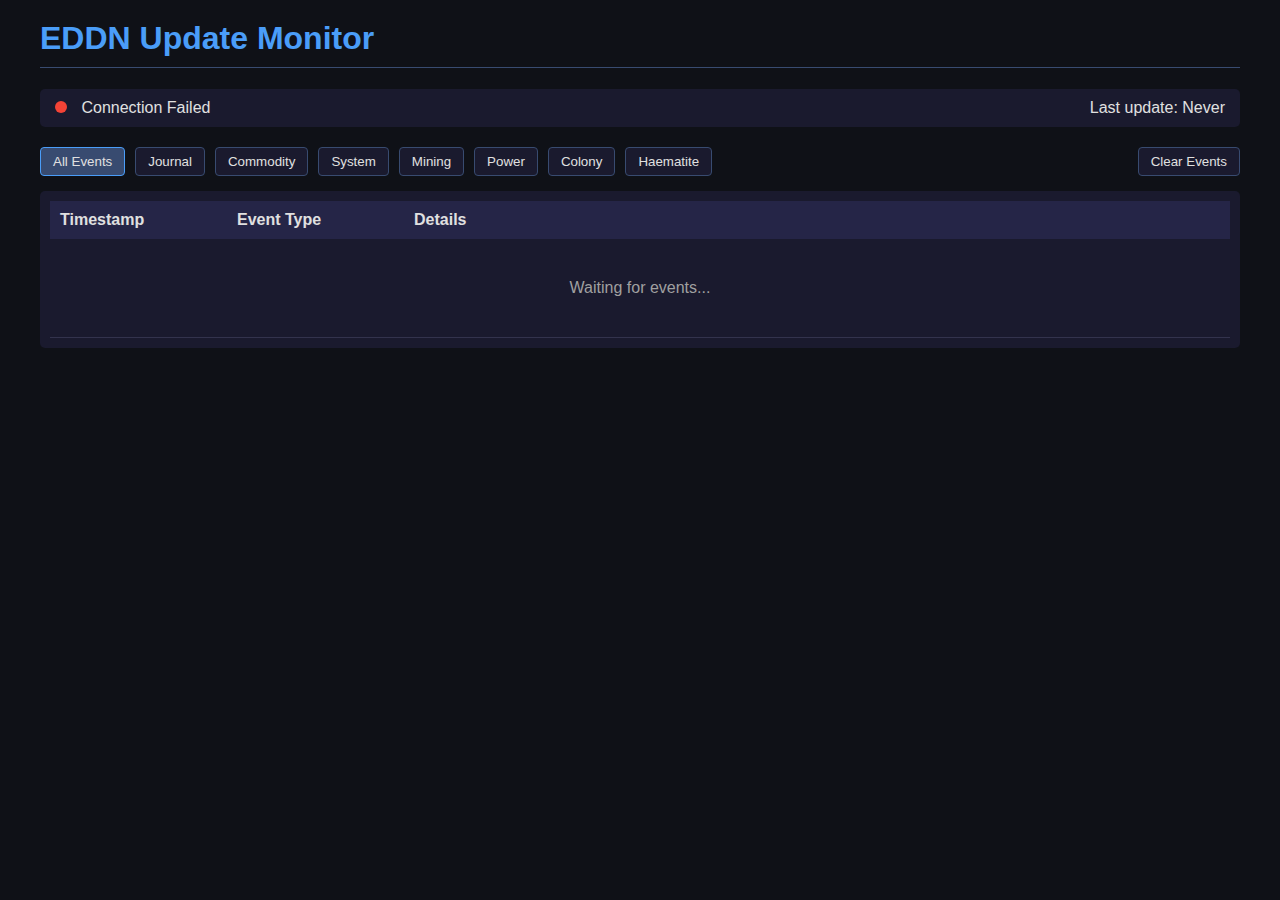
==== eddn-stream.html @ 0a12d278 "Update eddn-stream.html" ====
<!DOCTYPE html>
<html lang="en">
<head>
    <meta charset="UTF-8">
    <meta name="viewport" content="width=device-width, initial-scale=1.0">
    <title>EDDN Update Monitor</title>
    <style>
        body {
            font-family: 'Segoe UI', Tahoma, Geneva, Verdana, sans-serif;
            background-color: #0f1117;
            color: #e0e0e0;
            margin: 0;
            padding: 20px;
        }
        
        h1 {
            color: #4a9df8;
            border-bottom: 1px solid #384b70;
            padding-bottom: 10px;
            margin-top: 0;
        }
        
        .container {
            max-width: 1200px;
            margin: 0 auto;
        }
        
        .status-bar {
            background-color: #1a1a2e;
            padding: 10px 15px;
            border-radius: 5px;
            margin-bottom: 20px;
            display: flex;
            justify-content: space-between;
            align-items: center;
        }
        
        .status-indicator {
            display: inline-block;
            width: 12px;
            height: 12px;
            border-radius: 50%;
            margin-right: 10px;
        }
        
        .status-online {
            background-color: #4caf50;
        }
        
        .status-offline {
            background-color: #f44336;
        }
        
        .status-error {
            background-color: #ff9800;
        }
        
        .event-container {
            max-height: calc(100vh - 150px);
            overflow-y: auto;
            background-color: #1a1a2e;
            border-radius: 5px;
            padding: 10px;
        }
        
        table {
            width: 100%;
            border-collapse: collapse;
        }
        
        th {
            text-align: left;
            padding: 10px;
            background-color: #252547;
            position: sticky;
            top: 0;
        }
        
        td {
            padding: 8px 10px;
            border-bottom: 1px solid #33334d;
            vertical-align: top;
        }
        
        .event-row {
            transition: background-color 0.3s;
        }
        
        .event-row:hover {
            background-color: #252547;
        }
        
        .event-row.new {
            background-color: rgba(74, 157, 248, 0.2);
            animation: fadeOut 3s forwards;
        }
        
        .event-type {
            font-weight: bold;
        }
        
        .timestamp {
            font-size: 0.85em;
            color: #a0a0a0;
            white-space: nowrap;
        }
        
        .event-journal {
            color: #4caf50;
        }
        
        .event-commodity {
            color: #ff9800;
        }
        
        .event-mining {
            color: #f44336;
        }
        
        .event-system {
            color: #4a9df8;
        }
        
        .system-name {
            font-weight: bold;
        }
        
        .change-data {
            display: inline-block;
            background-color: rgba(74, 157, 248, 0.1);
            padding: 2px 5px;
            border-radius: 3px;
            margin: 2px 0;
        }
        
        .change-old {
            text-decoration: line-through;
            color: #ff6b6b;
            margin-right: 5px;
        }
        
        .change-new {
            color: #4caf50;
        }
        
        .no-events {
            text-align: center;
            padding: 40px;
            color: #a0a0a0;
        }
        
        .filter-container {
            display: flex;
            gap: 10px;
            margin-bottom: 15px;
            flex-wrap: wrap;
        }
        
        .filter-btn {
            background-color: #1a1a2e;
            border: 1px solid #384b70;
            color: #e0e0e0;
            padding: 6px 12px;
            border-radius: 4px;
            cursor: pointer;
            transition: all 0.2s;
        }
        
        .filter-btn:hover {
            background-color: #252547;
        }
        
        .filter-btn.active {
            background-color: #384b70;
            border-color: #4a9df8;
        }
        
        .event-details {
            max-width: 500px;
            overflow-wrap: break-word;
        }
        
        .event-power {
            color: #e91e63;  /* Pink for power events */
        }
        
        .event-colony {
            color: #ff9800;  /* Orange for colony events */
        }
        
        .event-saa_signals {
            color: #f44336;  /* Red for SAA signals events */
        }
        
        .event-hematite {
            color: #f44336;  /* Red for Hematite events */
        }
        
        @keyframes fadeOut {
            from { background-color: rgba(74, 157, 248, 0.2); }
            to { background-color: transparent; }
        }
        
        @media (max-width: 768px) {
            .timestamp {
                font-size: 0.75em;
            }
            
            th, td {
                padding: 6px 8px;
            }
        }
    </style>
</head>
<body>
    <div class="container">
        <h1>EDDN Update Monitor</h1>
        
        <div class="status-bar">
            <div>
                <span class="status-indicator status-offline" id="status-dot"></span>
                <span id="status-text">Disconnected</span>
            </div>
            <div id="status-details">
                Last update: Never
            </div>
        </div>
        
        <div class="filter-container">
            <button class="filter-btn active" data-filter="all">All Events</button>
            <button class="filter-btn" data-filter="journal">Journal</button>
            <button class="filter-btn" data-filter="commodity">Commodity</button>
            <button class="filter-btn" data-filter="system">System</button>
            <button class="filter-btn" data-filter="mining">Mining</button>
            <button class="filter-btn" data-filter="power">Power</button>
            <button class="filter-btn" data-filter="colony">Colony</button>
            <button class="filter-btn" data-filter="hematite">Haematite</button>
            <span style="flex-grow: 1;"></span>
            <button id="clear-btn" class="filter-btn">Clear Events</button>
        </div>
        
        <div class="event-container">
            <table id="events-table">
                <thead>
                    <tr>
                        <th width="15%">Timestamp</th>
                        <th width="15%">Event Type</th>
                        <th width="70%">Details</th>
                    </tr>
                </thead>
                <tbody id="events-body">
                    <tr>
                        <td colspan="3" class="no-events">
                            Waiting for events...
                        </td>
                    </tr>
                </tbody>
            </table>
        </div>
    </div>

    <script>
        document.addEventListener('DOMContentLoaded', function() {
            // Variables
            const statusDot = document.getElementById('status-dot');
            const statusText = document.getElementById('status-text');
            const statusDetails = document.getElementById('status-details');
            const eventsBody = document.getElementById('events-body');
            const filterButtons = document.querySelectorAll('.filter-btn');
            const clearButton = document.getElementById('clear-btn');
            
            let currentFilter = 'all';
            let socket = null;
            let reconnectTimer = null;
            let events = [];
            const MAX_EVENTS = 1000;
            
            // Initialize WebSocket connection to the bridge
            function connectWebSocket() {
                if (socket) {
                    socket.close();
                }
                
                // Get the protocol (ws or wss based on page protocol)
                const protocol = window.location.protocol === 'https:' ? 'wss:' : 'ws:';
                const hostname = window.location.hostname || 'localhost';
                
                // Create a list of possible WebSocket URLs to try
                const possibleUrls = [];
                
                // For HTTP, try direct connection to port 5560
                if (protocol === 'ws:') {
                    possibleUrls.push(`${protocol}//${hostname}:5560`);
                    possibleUrls.push('ws://10.99.1.7:5560');    // Server IP from logs
                    possibleUrls.push('ws://localhost:5560');    // Local development
                    possibleUrls.push('ws://127.0.0.1:5560');    // Local loopback
                } else {
                    // For HTTPS, we need a secure endpoint for the bridge
                    // This might not be available, but we'll try a few options
                    possibleUrls.push(`${protocol}//${hostname}/bridge`);  // Try a potential secure endpoint
                    possibleUrls.push(`${protocol}//${hostname}/zmq`);     // Another potential endpoint
                }
                
                console.log("Possible WebSocket URLs:", possibleUrls);
                
                // Try to connect to the first URL
                tryConnect(possibleUrls, 0);
            }
            
            // Try to connect to a WebSocket URL, with fallback to other URLs if it fails
            function tryConnect(urls, index) {
                if (index >= urls.length) {
                    console.log("Failed to connect to any WebSocket endpoint. Will retry in 5 seconds...");
                    setStatus('offline', 'Connection Failed');
                    reconnectTimer = setTimeout(() => connectWebSocket(), 5000);
                    return;
                }
                
                const wsUrl = urls[index];
                console.log(`Attempting to connect to WebSocket at ${wsUrl}`);
                
                socket = new WebSocket(wsUrl);
                
                socket.onopen = function() {
                    console.log(`Successfully connected to ${wsUrl}`);
                    setStatus('online', 'Connected');
                    clearTimeout(reconnectTimer);
                };
                
                socket.onclose = function(event) {
                    // Only log if this was a connection that was initially established
                    if (event.wasClean) {
                        console.log(`WebSocket closed. Code: ${event.code}, Reason: ${event.reason || 'No reason provided'}, Clean: ${event.wasClean}`);
                        setStatus('offline', 'Disconnected');
                        
                        // Attempt to reconnect after 5 seconds
                        reconnectTimer = setTimeout(connectWebSocket, 5000);
                    } else {
                        // Try the next URL in the list
                        console.log(`Failed to connect to ${wsUrl}. Trying next endpoint...`);
                        tryConnect(urls, index + 1);
                    }
                };
                
                socket.onerror = function(error) {
                    console.error("WebSocket error:", error);
                    console.log("WebSocket readyState:", socket.readyState);
                    setStatus('error', 'Connection Error');
                };
                
                socket.onmessage = function(e) {
                    console.log("Received message:", e.data.substring(0, 100) + "...");
                    try {
                        const data = JSON.parse(e.data);
                        
                        // Handle event data
                        addEvent(data);
                    } catch (error) {
                        console.error("Error processing message:", error);
                    }
                };
            }
            
            // Set connection status
            function setStatus(status, text) {
                statusDot.className = 'status-indicator status-' + status;
                statusText.textContent = text;
            }
            
            // Add a new event to the table
            function addEvent(event) {
                // Add event to our array
                events.unshift(event);
                
                // Limit the number of stored events
                if (events.length > MAX_EVENTS) {
                    events = events.slice(0, MAX_EVENTS);
                }
                
                // Refresh the table with the new event
                renderEvents();
            }
            
            // Render events based on current filter
            function renderEvents() {
                let html = '';
                
                const filteredEvents = events.filter(event => {
                    if (currentFilter === 'all') return true;
                    return event.type === currentFilter;
                });
                
                if (filteredEvents.length === 0) {
                    html = `<tr><td colspan="3" class="no-events">No ${currentFilter === 'all' ? '' : currentFilter} events yet...</td></tr>`;
                } else {
                    filteredEvents.forEach((event, index) => {
                        const isNew = index === 0;
                        html += renderEventRow(event, isNew);
                    });
                }
                
                eventsBody.innerHTML = html;
            }
            
            // Render a single event row
            function renderEventRow(event, isNew) {
                const eventClass = `event-${event.type}`;
                const rowClass = `event-row ${isNew ? 'new' : ''} ${eventClass}`;
                
                let detailsHtml = '';
                
                switch (event.type) {
                    case 'journal':
                        detailsHtml = renderJournalDetails(event.data);
                        break;
                    case 'commodity':
                        detailsHtml = renderCommodityDetails(event.data);
                        break;
                    case 'system':
                        detailsHtml = renderSystemDetails(event.data);
                        break;
                    case 'mining':
                        detailsHtml = renderMiningDetails(event.data);
                        break;
                    case 'power':
                        detailsHtml = renderPowerDetails(event.data);
                        break;
                    case 'colony':
                        detailsHtml = renderColonyDetails(event.data);
                        break;
                    case 'hematite':
                        detailsHtml = renderHematiteDetails(event.data);
                        break;
                    default:
                        detailsHtml = `<pre>${JSON.stringify(event.data, null, 2)}</pre>`;
                }
                
                return `
                    <tr class="${rowClass}">
                        <td class="timestamp">${formatTime(new Date(event.timestamp))}</td>
                        <td class="event-type ${eventClass}">${capitalizeFirstLetter(event.type)}</td>
                        <td class="event-details">${detailsHtml}</td>
                    </tr>
                `;
            }
            
            // Render system update details
            function renderSystemDetails(data) {
                let html = `<span class="system-name">${data.system_name}</span> (ID64: ${data.system_id64})`;
                
                if (data.changes && data.changes.length) {
                    html += '<ul style="margin: 5px 0; padding-left: 20px;">';
                    data.changes.forEach(change => {
                        const parts = change.split(':');
                        if (parts.length !== 2) return;
                        
                        const field = parts[0].trim();
                        const values = parts[1].trim();
                        
                        const valueParts = values.split('→');
                        if (valueParts.length !== 2) return;
                        
                        const oldValue = valueParts[0].trim();
                        const newValue = valueParts[1].trim();
                        
                        html += `
                            <li>
                                ${field}: 
                                <span class="change-data">
                                    <span class="change-old">${oldValue || 'None'}</span>
                                    <span class="change-new">${newValue || 'None'}</span>
                                </span>
                            </li>
                        `;
                    });
                    html += '</ul>';
                }
                
                return html;
            }
            
            // Render commodity details
            function renderCommodityDetails(data) {
                let html = `<span class="system-name">${data.station_name}</span> in ${data.system_name}`;
                
                if (data.summary) {
                    html += `
                        <div class="change-data" style="margin-top: 5px;">
                            ${data.summary.updated} commodities updated: 
                            ${data.summary.added} added, 
                            ${data.summary.removed} removed
                        </div>
                    `;
                }
                
                return html;
            }
            
            // Render journal details
            function renderJournalDetails(data) {
                if (data.event_type) {
                    let html = `<strong>${data.event_type}</strong>`;
                    
                    if (data.data) {
                        const dataStr = JSON.stringify(data.data);
                        if (dataStr.length > 200) {
                            html += `: ${dataStr.substring(0, 200)}...`;
                        } else {
                            html += `: ${dataStr}`;
                        }
                    }
                    
                    return html;
                }
                return `<pre>${JSON.stringify(data, null, 2)}</pre>`;
            }
            
            // Render mining details
            function renderMiningDetails(data) {
                let html = `<strong>${data.event_type}</strong>`;
                
                if (data.data) {
                    const dataStr = JSON.stringify(data.data);
                    if (dataStr.length > 200) {
                        html += `: ${dataStr.substring(0, 200)}...`;
                    } else {
                        html += `: ${dataStr}`;
                    }
                }
                
                return html;
            }
            
            // Render power details
            function renderPowerDetails(data) {
                let html = `<span class="system-name">${data.system_name}</span> (ID64: ${data.system_id64})`;
                
                if (data.controlling_power || data.power_state || data.powers_acquiring) {
                    html += '<div class="change-data" style="margin-top: 5px;">';
                    if (data.controlling_power) {
                        html += `Controlling Power: ${data.controlling_power}<br>`;
                    }
                    if (data.power_state) {
                        html += `Power State: ${data.power_state}<br>`;
                    }
                    if (data.powers_acquiring && data.powers_acquiring.length) {
                        html += `Powers Acquiring: ${data.powers_acquiring.join(', ')}<br>`;
                    }
                    html += '</div>';
                }

                if (data.changes && data.changes.length) {
                    html += '<ul style="margin: 5px 0; padding-left: 20px;">';
                    data.changes.forEach(change => {
                        const parts = change.split(':');
                        if (parts.length !== 2) return;
                        
                        const field = parts[0].trim();
                        const values = parts[1].trim();
                        
                        const valueParts = values.split('→');
                        if (valueParts.length !== 2) return;
                        
                        const oldValue = valueParts[0].trim();
                        const newValue = valueParts[1].trim();
                        
                        html += `
                            <li>
                                ${field}: 
                                <span class="change-data">
                                    <span class="change-old">${oldValue || 'None'}</span>
                                    <span class="change-new">${newValue || 'None'}</span>
                                </span>
                            </li>
                        `;
                    });
                    html += '</ul>';
                }
                
                return html;
            }
            
            // Render colony details
            function renderColonyDetails(data) {
                let html = `<span class="system-name">${data.system_name}</span> (ID64: ${data.system_id64})`;
                
                html += `<div class="change-data" style="margin-top: 5px;">`;
                html += `Event: <strong>${data.event_type}</strong><br>`;
                html += `Station: <strong>${data.station_name}</strong><br>`;
                
                if (data.event_type === 'Docked') {
                    // Display Docked event specific fields
                    if (data.station_type) html += `Station Type: ${data.station_type}<br>`;
                    if (data.station_id) html += `Market ID: ${data.station_id}<br>`;
                    if (data.station_government) html += `Government: ${data.station_government}<br>`;
                    if (data.economy) html += `Economy: ${data.economy}<br>`;
                    
                    // Display landing pads if available
                    if (data.landing_pads) {
                        const pads = data.landing_pads;
                        html += `Landing Pads: `;
                        if (pads.Small) html += `Small: ${pads.Small} `;
                        if (pads.Medium) html += `Medium: ${pads.Medium} `;
                        if (pads.Large) html += `Large: ${pads.Large}`;
                        html += `<br>`;
                    }
                    
                    // Display faction if available
                    if (data.station_faction && data.station_faction.Name) {
                        html += `Faction: ${data.station_faction.Name}<br>`;
                    }
                } else if (data.event_type === 'FSSSignalDiscovered') {
                    // Display FSSSignalDiscovered event specific fields
                    if (data.signal_type) html += `Signal Type: ${data.signal_type}<br>`;
                }
                
                html += `</div>`;
                
                return html;
            }
            
            // Render Hematite details
            function renderHematiteDetails(data) {
                let html = `<span class="system-name">${data.system_name}</span> (ID64: ${data.system_id64})`;
                
                html += `<div class="change-data" style="margin-top: 5px;">`;
                html += `Body: <strong>${data.body_name}</strong><br>`;
                html += `<span style="color: #f44336; font-weight: bold;">Haematite Found: ${data.hematite_count} signals</span><br>`;
                
                // Display all signals
                if (data.signals && data.signals.length > 0) {
                    html += `<strong>All Signals:</strong><br>`;
                    html += `<ul style="margin: 5px 0; padding-left: 20px;">`;
                    data.signals.forEach(signal => {
                        const isHematite = ['Haematite', 'Hematite', 'Hamaetite', 'Hemaetite'].includes(signal.Type);
                        html += `<li style="${isHematite ? 'color: #f44336; font-weight: bold;' : ''}">
                            ${signal.Type}: ${signal.Count} signals
                        </li>`;
                    });
                    html += `</ul>`;
                }
                
                html += `</div>`;
                
                return html;
            }
            
            // Format timestamp
            function formatTime(timestamp) {
                const date = new Date(timestamp);
                return date.toLocaleTimeString([], {hour: '2-digit', minute: '2-digit', second: '2-digit'});
            }
            
            // Capitalize first letter
            function capitalizeFirstLetter(string) {
                if (!string) return '';  // Handle undefined or null strings
                return string.charAt(0).toUpperCase() + string.slice(1);
            }
            
            // Set up filter buttons
            filterButtons.forEach(button => {
                if (button.id === 'clear-btn') return;
                
                button.addEventListener('click', function() {
                    const filter = this.dataset.filter;
                    
                    // Update active button
                    filterButtons.forEach(btn => {
                        if (btn.id !== 'clear-btn') {
                            btn.classList.remove('active');
                        }
                    });
                    this.classList.add('active');
                    
                    // Apply filter
                    currentFilter = filter;
                    renderEvents();
                });
            });
            
            // Set up clear button
            clearButton.addEventListener('click', function() {
                events = [];
                renderEvents();
            });
            
            // Initialize connection when the page loads
            connectWebSocket();
        });
    </script>
</body>
</html>
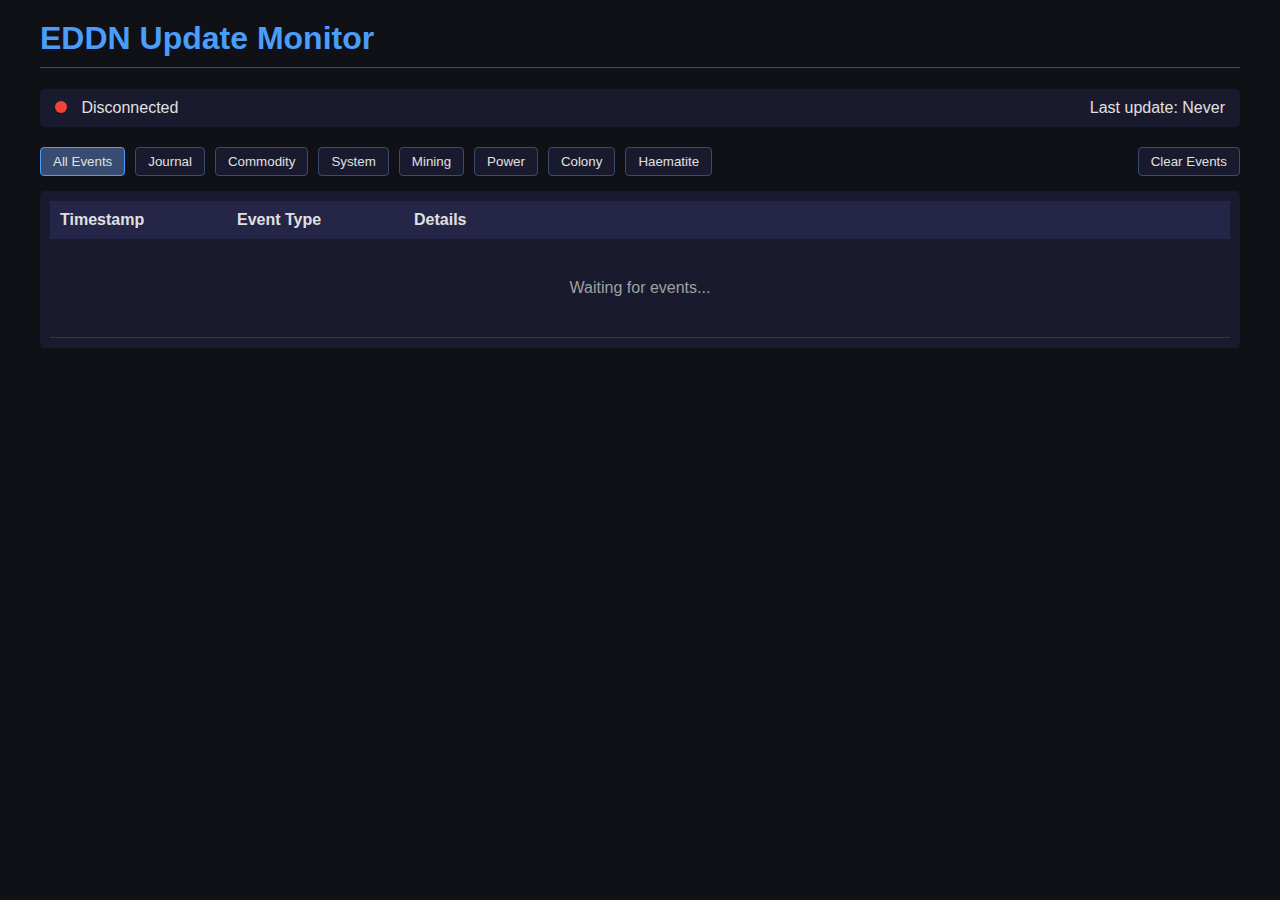
==== commit 1120ec9d: "Update eddn-stream.html" ====
--- a/eddn-stream.html
+++ b/eddn-stream.html
@@ -281,42 +281,17 @@
                     socket.close();
                 }
                 
-                // Get the protocol (ws or wss based on page protocol)
-                const protocol = window.location.protocol === 'https:' ? 'wss:' : 'ws:';
-                const hostname = window.location.hostname || 'localhost';
-                
-                // Create a list of possible WebSocket URLs to try
-                const possibleUrls = [];
-                
-                // For HTTP, try direct connection to port 5560
-                if (protocol === 'ws:') {
-                    possibleUrls.push(`${protocol}//${hostname}:5560`);
-                    possibleUrls.push('ws://10.99.1.7:5560');    // Server IP from logs
-                    possibleUrls.push('ws://localhost:5560');    // Local development
-                    possibleUrls.push('ws://127.0.0.1:5560');    // Local loopback
-                } else {
-                    // For HTTPS, we need a secure endpoint for the bridge
-                    // This might not be available, but we'll try a few options
-                    possibleUrls.push(`${protocol}//${hostname}/bridge`);  // Try a potential secure endpoint
-                    possibleUrls.push(`${protocol}//${hostname}/zmq`);     // Another potential endpoint
-                }
-                
-                console.log("Possible WebSocket URLs:", possibleUrls);
-                
-                // Try to connect to the first URL
-                tryConnect(possibleUrls, 0);
-            }
-            
-            // Try to connect to a WebSocket URL, with fallback to other URLs if it fails
-            function tryConnect(urls, index) {
-                if (index >= urls.length) {
-                    console.log("Failed to connect to any WebSocket endpoint. Will retry in 5 seconds...");
-                    setStatus('offline', 'Connection Failed');
-                    reconnectTimer = setTimeout(() => connectWebSocket(), 5000);
-                    return;
-                }
-                
-                const wsUrl = urls[index];
+                // Check if we're on HTTPS
+                if (window.location.protocol === 'https:') {
+                    // HTTPS - Display a message that direct connection is not possible
+                    console.log("HTTPS detected. Direct WebSocket connection to zmq_bridge is not possible due to browser security restrictions.");
+                    setStatus('error', 'HTTPS Connection Not Supported');
+                    statusDetails.textContent = "Please use HTTP version instead: http://" + window.location.host + window.location.pathname;
+                    return;  // Don't attempt to connect
+                }
+                
+                // For HTTP, connect directly to port 5560
+                const wsUrl = 'ws://' + window.location.hostname + ':5560';
                 console.log(`Attempting to connect to WebSocket at ${wsUrl}`);
                 
                 socket = new WebSocket(wsUrl);
@@ -328,37 +303,70 @@
                 };
                 
                 socket.onclose = function(event) {
-                    // Only log if this was a connection that was initially established
-                    if (event.wasClean) {
-                        console.log(`WebSocket closed. Code: ${event.code}, Reason: ${event.reason || 'No reason provided'}, Clean: ${event.wasClean}`);
-                        setStatus('offline', 'Disconnected');
-                        
-                        // Attempt to reconnect after 5 seconds
-                        reconnectTimer = setTimeout(connectWebSocket, 5000);
-                    } else {
-                        // Try the next URL in the list
-                        console.log(`Failed to connect to ${wsUrl}. Trying next endpoint...`);
-                        tryConnect(urls, index + 1);
-                    }
+                    console.log(`WebSocket closed. Code: ${event.code}, Reason: ${event.reason || 'No reason provided'}, Clean: ${event.wasClean}`);
+                    setStatus('offline', 'Disconnected');
+                    
+                    // Attempt to reconnect after 5 seconds
+                    reconnectTimer = setTimeout(connectWebSocket, 5000);
                 };
                 
                 socket.onerror = function(error) {
                     console.error("WebSocket error:", error);
                     console.log("WebSocket readyState:", socket.readyState);
                     setStatus('error', 'Connection Error');
-                };
-                
-                socket.onmessage = function(e) {
-                    console.log("Received message:", e.data.substring(0, 100) + "...");
-                    try {
-                        const data = JSON.parse(e.data);
-                        
-                        // Handle event data
-                        addEvent(data);
-                    } catch (error) {
-                        console.error("Error processing message:", error);
+                    
+                    // Try localhost as a fallback
+                    if (window.location.hostname !== 'localhost' && window.location.hostname !== '127.0.0.1') {
+                        console.log("Trying localhost fallback...");
+                        setTimeout(function() {
+                            socket = new WebSocket('ws://localhost:5560');
+                            
+                            socket.onopen = function() {
+                                console.log("Successfully connected to localhost:5560");
+                                setStatus('online', 'Connected to localhost');
+                                clearTimeout(reconnectTimer);
+                            };
+                            
+                            socket.onerror = function() {
+                                console.error("Localhost fallback failed");
+                                // Try 127.0.0.1 as a last resort
+                                setTimeout(function() {
+                                    socket = new WebSocket('ws://127.0.0.1:5560');
+                                    
+                                    socket.onopen = function() {
+                                        console.log("Successfully connected to 127.0.0.1:5560");
+                                        setStatus('online', 'Connected to 127.0.0.1');
+                                        clearTimeout(reconnectTimer);
+                                    };
+                                    
+                                    socket.onerror = function() {
+                                        console.error("127.0.0.1 fallback failed");
+                                        setStatus('offline', 'Connection Failed');
+                                    };
+                                    
+                                    socket.onmessage = handleMessage;
+                                }, 1000);
+                            };
+                            
+                            socket.onmessage = handleMessage;
+                        }, 1000);
                     }
                 };
+                
+                socket.onmessage = handleMessage;
+            }
+            
+            // Handle incoming WebSocket messages
+            function handleMessage(e) {
+                console.log("Received message:", e.data.substring(0, 100) + "...");
+                try {
+                    const data = JSON.parse(e.data);
+                    
+                    // This is an event
+                    addEvent(data);
+                } catch (error) {
+                    console.error("Error processing message:", error);
+                }
             }
             
             // Set connection status
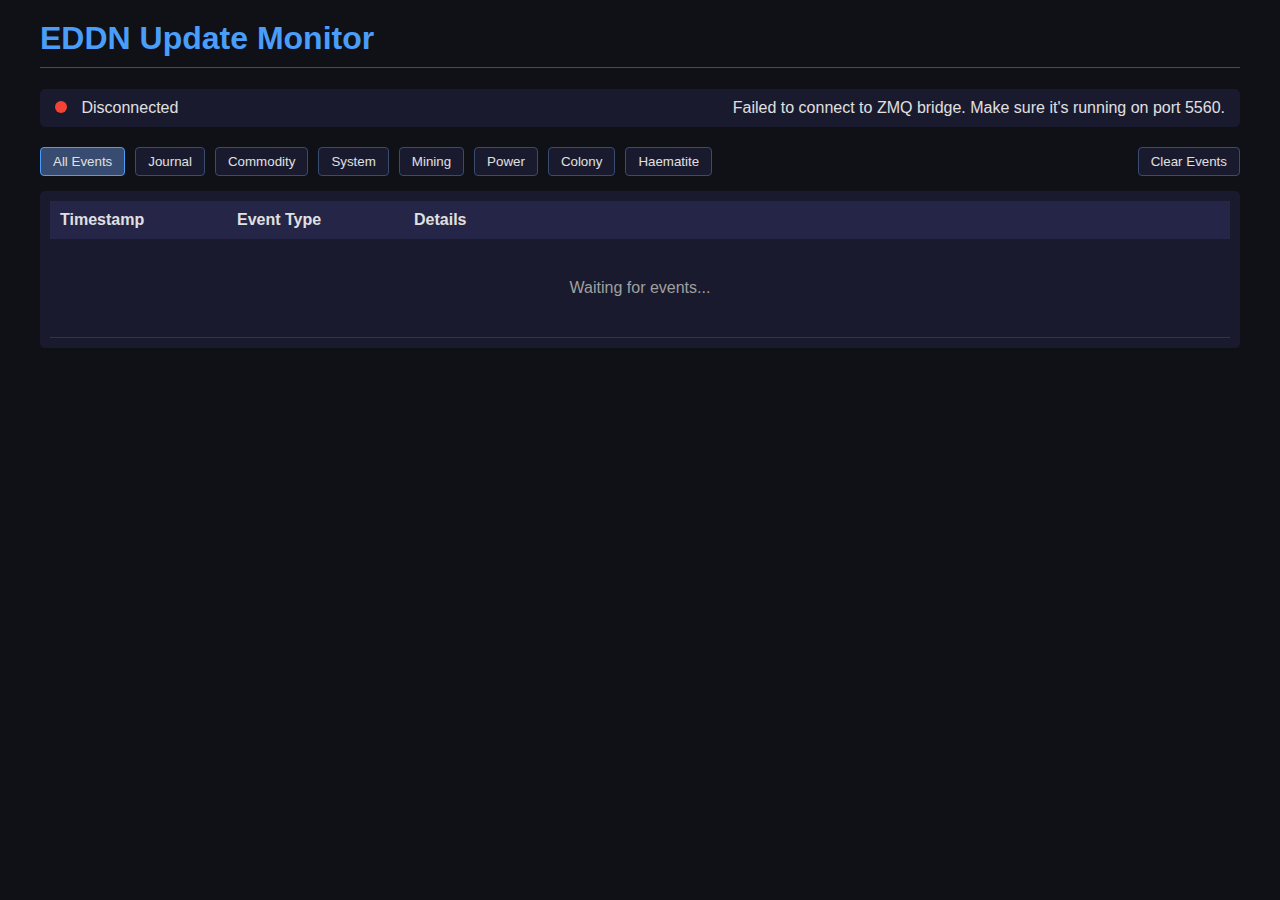
==== commit 3e5802b4: "zmq fix" ====
--- a/eddn-stream.html
+++ b/eddn-stream.html
@@ -1,4 +1,24 @@
 <!DOCTYPE html>
+<!--
+EDDN Update Monitor
+
+This page connects to the ZMQ bridge to display EDDN events.
+
+Server Setup Requirements:
+1. For this page to work on HTTPS, the server must have a WebSocket proxy endpoint at /zmq
+   that forwards to the ZMQ bridge on port 5560.
+2. This can be done with nginx by adding a location block like:
+
+   location /zmq {
+       proxy_pass http://localhost:5560;
+       proxy_http_version 1.1;
+       proxy_set_header Upgrade $http_upgrade;
+       proxy_set_header Connection "upgrade";
+       proxy_set_header Host $host;
+   }
+
+3. For local development, the page will connect directly to port 5560.
+-->
 <html lang="en">
 <head>
     <meta charset="UTF-8">
@@ -281,18 +301,16 @@
                     socket.close();
                 }
                 
-                // Check if we're on HTTPS
-                if (window.location.protocol === 'https:') {
-                    // HTTPS - Display a message that direct connection is not possible
-                    console.log("HTTPS detected. Direct WebSocket connection to zmq_bridge is not possible due to browser security restrictions.");
-                    setStatus('error', 'HTTPS Connection Not Supported');
-                    statusDetails.textContent = "Please use HTTP version instead: http://" + window.location.host + window.location.pathname;
-                    return;  // Don't attempt to connect
-                }
-                
-                // For HTTP, connect directly to port 5560
-                const wsUrl = 'ws://' + window.location.hostname + ':5560';
-                console.log(`Attempting to connect to WebSocket at ${wsUrl}`);
+                // Use the exact same approach as index.html/websocket.js
+                const protocol = window.location.protocol === 'https:' ? 'wss:' : 'ws:';
+                const wsHost = window.location.host;  // Use host instead of hostname to include port if any
+                
+                // When on the server, use /zmq endpoint (which should be set up on the server)
+                // When local, connect directly to port 5560
+                const isLocalhost = window.location.hostname === 'localhost' || window.location.hostname === '127.0.0.1';
+                const wsUrl = isLocalhost ? `ws://${window.location.hostname}:5560` : `${protocol}//${wsHost}/zmq`;
+                
+                console.log(`Connecting to WebSocket at ${wsUrl}`);
                 
                 socket = new WebSocket(wsUrl);
                 
@@ -315,41 +333,32 @@
                     console.log("WebSocket readyState:", socket.readyState);
                     setStatus('error', 'Connection Error');
                     
-                    // Try localhost as a fallback
-                    if (window.location.hostname !== 'localhost' && window.location.hostname !== '127.0.0.1') {
-                        console.log("Trying localhost fallback...");
-                        setTimeout(function() {
-                            socket = new WebSocket('ws://localhost:5560');
-                            
-                            socket.onopen = function() {
-                                console.log("Successfully connected to localhost:5560");
-                                setStatus('online', 'Connected to localhost');
-                                clearTimeout(reconnectTimer);
-                            };
-                            
-                            socket.onerror = function() {
-                                console.error("Localhost fallback failed");
-                                // Try 127.0.0.1 as a last resort
-                                setTimeout(function() {
-                                    socket = new WebSocket('ws://127.0.0.1:5560');
-                                    
-                                    socket.onopen = function() {
-                                        console.log("Successfully connected to 127.0.0.1:5560");
-                                        setStatus('online', 'Connected to 127.0.0.1');
-                                        clearTimeout(reconnectTimer);
-                                    };
-                                    
-                                    socket.onerror = function() {
-                                        console.error("127.0.0.1 fallback failed");
-                                        setStatus('offline', 'Connection Failed');
-                                    };
-                                    
-                                    socket.onmessage = handleMessage;
-                                }, 1000);
-                            };
-                            
-                            socket.onmessage = handleMessage;
-                        }, 1000);
+                    if (!isLocalhost) {
+                        statusDetails.innerHTML = "Connection error. The server may not have the /zmq endpoint configured. Please contact the administrator.";
+                    } else {
+                        // Try 127.0.0.1 as a fallback for localhost
+                        if (window.location.hostname === 'localhost') {
+                            console.log("Trying 127.0.0.1 fallback...");
+                            setTimeout(function() {
+                                socket = new WebSocket('ws://127.0.0.1:5560');
+                                
+                                socket.onopen = function() {
+                                    console.log("Successfully connected to 127.0.0.1:5560");
+                                    setStatus('online', 'Connected to 127.0.0.1');
+                                    clearTimeout(reconnectTimer);
+                                };
+                                
+                                socket.onerror = function() {
+                                    console.error("127.0.0.1 fallback failed");
+                                    setStatus('offline', 'Connection Failed');
+                                    statusDetails.innerHTML = "Failed to connect to ZMQ bridge. Make sure it's running on port 5560.";
+                                };
+                                
+                                socket.onmessage = handleMessage;
+                            }, 1000);
+                        } else {
+                            statusDetails.innerHTML = "Failed to connect to ZMQ bridge. Make sure it's running on port 5560.";
+                        }
                     }
                 };
                 
@@ -358,11 +367,13 @@
             
             // Handle incoming WebSocket messages
             function handleMessage(e) {
-                console.log("Received message:", e.data.substring(0, 100) + "...");
+                console.log("Received message from ZMQ bridge:", e.data.substring(0, 100) + "...");
                 try {
                     const data = JSON.parse(e.data);
                     
-                    // This is an event
+                    // This is an event from zmq_bridge
+                    console.log("Received event:", data.type);
+                    statusDetails.textContent = `Last event: ${formatTime(new Date())}`;
                     addEvent(data);
                 } catch (error) {
                     console.error("Error processing message:", error);
